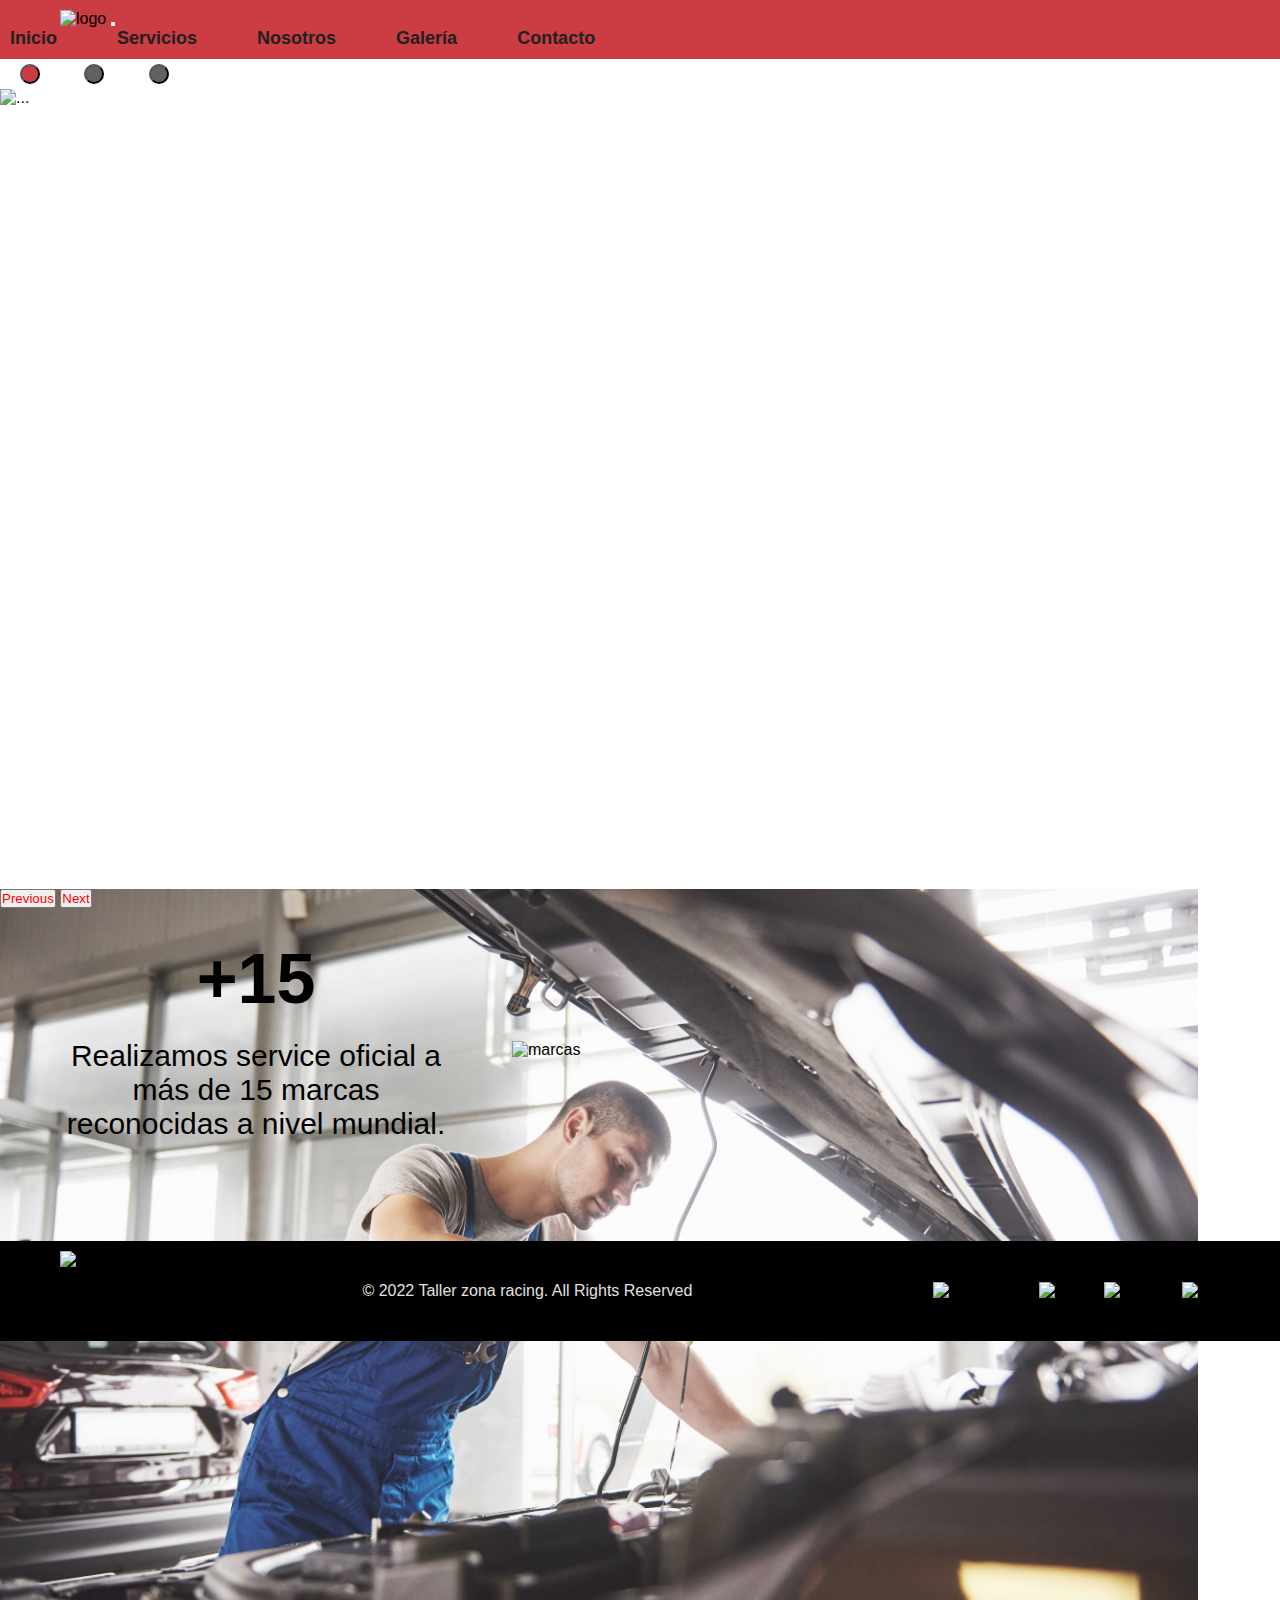
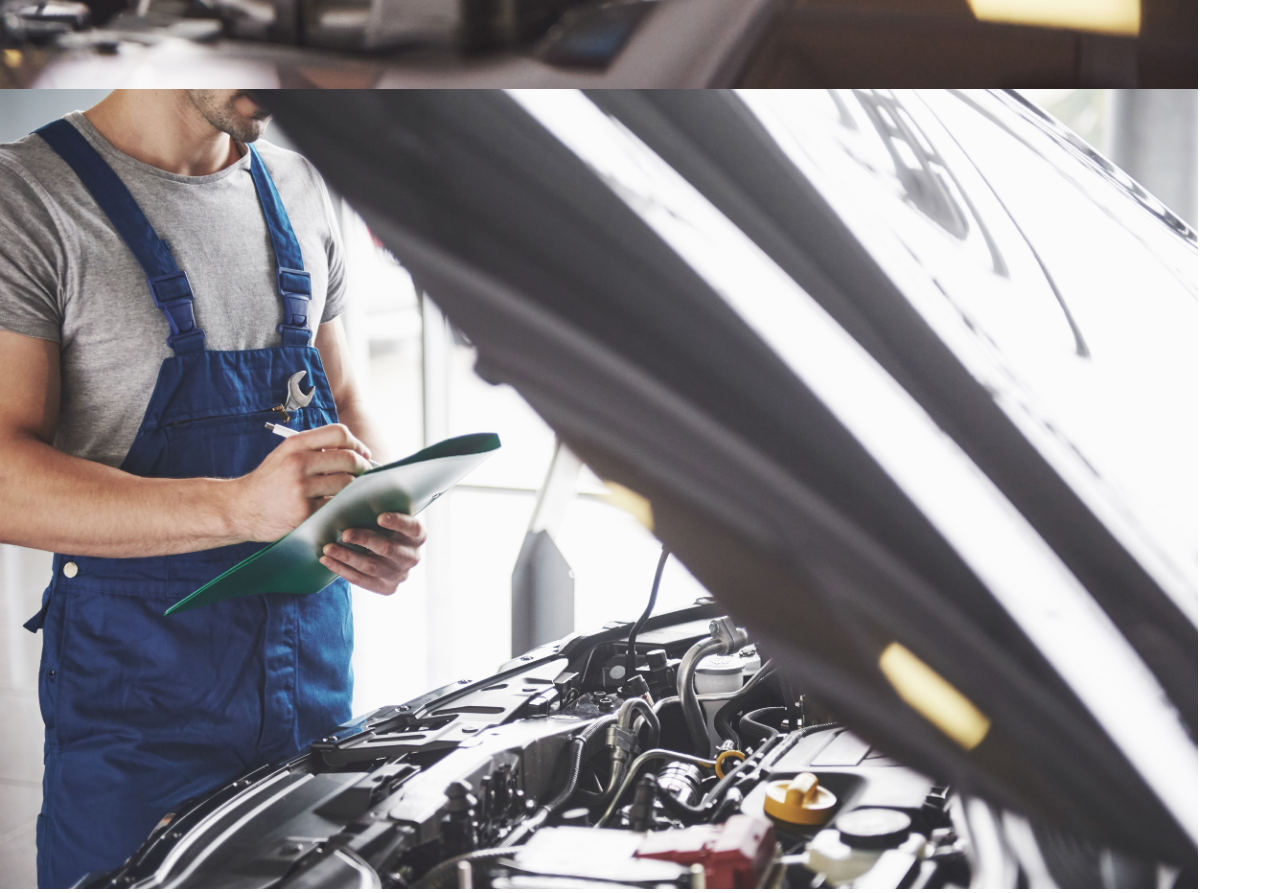
==== index.html @ f9524a6a "bootstrap-index-servicios" ====
<!DOCTYPE html>
<html lang="es">
<head>
    <meta charset="UTF-8">
    <meta http-equiv="X-UA-Compatible" content="IE=edge">
    <meta name="viewport" content="width=device-width, initial-scale=1.0">
    <title>Taller zona racing</title>
    <link rel="icon" href="./images/logo/logo.ico">
    <link href="https://cdn.jsdelivr.net/npm/bootstrap@5.2.0/dist/css/bootstrap.min.css" rel="stylesheet" integrity="sha384-gH2yIJqKdNHPEq0n4Mqa/HGKIhSkIHeL5AyhkYV8i59U5AR6csBvApHHNl/vI1Bx" crossorigin="anonymous">
    <link rel="stylesheet" href="./estilo.css">
</head>
<body>

    <header class="headermas">
      <nav class="navbar navbar-expand-lg">
        <div class="container-fluid">
          <img class="navbar-brand logo" src="../images/logo/logo.png" alt="logo">
          <button class="navbar-toggler" type="button" data-bs-toggle="collapse" data-bs-target="#navbarSupportedContent" aria-controls="navbarSupportedContent" aria-expanded="false" aria-label="Toggle navigation">
            <span class="navbar-toggler-icon"></span>
          </button>
          <div class="collapse navbar-collapse" id="navbarSupportedContent">
            <ul class="navbar-nav me-auto mb-2 mb-lg-0">
              <li class="nav-item">
                <a class="nav-link active" aria-current="page" href="./index.html">Inicio</a>
              </li>
              <li class="nav-item">
                <a class="nav-link" href="./pages/servicios.html">Servicios</a>
              </li>
              <li class="nav-item">
                <a class="nav-link" href="./pages/nosotros.html">Nosotros</a>
              </li>
              <li class="nav-item">
                <a class="nav-link" href="./pages/galeria.html">Galería</a>
              </li>
              <li class="nav-item">
                <a class="nav-link" href="./pages/contacto.html">Contacto</a>
              </li>
            </ul>
          </div>
        </div>
      </nav>
    </header>
    
    <main class="mainindex">
        <div id="carouselExampleIndicators" class="carousel carousel-dark slide images" data-bs-ride="true">
            <div class="carousel-indicators carruselbot">
              <button type="button" data-bs-target="#carouselExampleIndicators" data-bs-slide-to="0" class="active" aria-current="true" aria-label="Slide 1"></button>
              <button type="button" data-bs-target="#carouselExampleIndicators" data-bs-slide-to="1" aria-label="Slide 2"></button>
              <button type="button" data-bs-target="#carouselExampleIndicators" data-bs-slide-to="2" aria-label="Slide 3"></button>
            </div>
            <div class="carousel-inner">
              <div class="carousel-item active">
                <img src="images/index/imagen1.jpg" class="d-block w-100" alt="...">
              </div>
              <div class="carousel-item">
                <img src="images/index/imagen2.jpg" class="d-block w-100" alt="...">
              </div>
              <div class="carousel-item">
                <img src="images/index/imagen3.jpg" class="d-block w-100" alt="...">
              </div>
            </div>
            <button class="carousel-control-prev" type="button" data-bs-target="#carouselExampleIndicators" data-bs-slide="prev">
              <span class="carousel-control-prev-icon" aria-hidden="true"></span>
              <span class="visually-hidden">Previous</span>
            </button>
            <button class="carousel-control-next" type="button" data-bs-target="#carouselExampleIndicators" data-bs-slide="next">
              <span class="carousel-control-next-icon" aria-hidden="true"></span>
              <span class="visually-hidden">Next</span>
            </button>
          </div>
        <div class="columna">
            <h3 class="claseh3">+15</h3>
            <h4 class="claseh4">Realizamos service oficial a más de 15 marcas reconocidas a nivel mundial.</h4>
        </div>
        <div class="columna1">
                <img src="./images/index/logos.jpg" alt="marcas">
        </div>
        

    </main>
    
    <footer>
        <img src="./images/logo/logo.png" alt="logo" class="logo">
        <p>© 2022 Taller zona racing. All Rights Reserved</p>
        <div>
            <img src="./images/footer/instagram.png" alt="instagram">
            <img src="./images/footer/web.png" alt="web">
            <img src="./images/footer/twitter.png" alt="twitter">
            <img src="./images/footer/youtube.png" alt="youtube">
        </div>
    </footer>
    <script src="https://cdn.jsdelivr.net/npm/bootstrap@5.2.0/dist/js/bootstrap.bundle.min.js" integrity="sha384-A3rJD856KowSb7dwlZdYEkO39Gagi7vIsF0jrRAoQmDKKtQBHUuLZ9AsSv4jD4Xa" crossorigin="anonymous"></script>
</body>
</html>
---- estilo.css ----
/*reset*/ 
*{
    padding: 0;
    margin: 0;
    font-family: Arial, Helvetica, sans-serif;
}
/*reset*/

.logo{
    height: 80px; 
    padding-left: 50px;
}

body{
    display: grid;
    grid-template-areas: 
    "nav"
    "main"
    "footer";
    grid-template-rows: auto 1fr auto;  
}

/*main*/
main{
    grid-area: main;
}
/*main*/

/*header*/
.headermas{
    padding: 10px;
    background: #CB3C43;
}

.headermas nav{
    display: flex;
    align-items: center;
    justify-content: space-between;
    grid-area: nav;
}

.headermas nav ul{
    list-style-type: none;
    display: flex;
    padding-right: 90px;
}

.headermas nav ul li a{
    text-decoration: none;
    color: #212121;
    font-weight: bold;
    margin-right: 60px;
    font-size: 18px;
    position: relative;
 }

.headermas nav ul li a:hover{
    color: unset;
}

 .headermas nav ul li a::after{
    content: "";
    position: absolute;
    display: block;
    width: 0%;
    height: 2px;
    bottom: -5px;
    left: 0px;
    background-color: #000000;
    transition: .2s;
 }

 .headermas nav ul li a:hover::after{
    width: 100%;
 }
 /*header*/

/*footer*/ 
footer{
    padding: 10px;
    background: #000000;
    display: flex;
    align-items: center;
    justify-content: space-between;
    grid-area: footer;
}

footer p{
    color: #E0E0E0;
}

footer img{
    height: 30px;
    padding-right: 15px;
}
/*footer*/

/*Index*/
.mainindex{
    display: grid;
    grid-template-areas: 
    "images images"
    "columna columna1";
    grid-template-columns: 40% auto;
}
.images{
    height: 100%;
    width: 100%;
    grid-area: images;
    object-fit: cover;
}

.columna1{
    grid-area: columna1;
    padding: 80px 0px;
    display: flex;
    align-items: center;
    justify-content: center;
}

.columna1 img{
    width: 100%;
}

.columna{
    grid-area: columna;
    padding: 80px 40px;
}

.claseh3{
    font-size: 70px;
    display: inline-block;
    font-weight: bold;
    line-height: unset;
}

.claseh4{
    font-size: 30px;
    font-weight: normal;
    padding: 20px;
    line-height: unset;
}

.columna h4{
    max-width: 600px;
}

.columna{
    text-align: center;
    display: flex;
    justify-content: center;
    align-items: center;
    flex-direction: column;
}

.columna img{
    height: 300px;
}

.conteedor{
    padding: 80px 40px;
    display: flex;
    flex-wrap: wrap;
    align-items: center;
    justify-content: space-around;
}

.carousel{
    height: calc(100vh - 100px);
}

.carousel-inner{
    height: 100%;
}

.carousel-item{
    height: 100%;
}

.carousel-item img{
    height: 100%;
    object-fit: cover;
}

.carousel-indicators [data-bs-target]{
    border-radius: 50%;
    width: 20px;
    height: 20px;
    margin: 5px 20px;
    background-color: #616161;
}

.carousel-indicators [data-bs-target].active{
    background-color: #CB3C43;
}

.carousel-control-next, .carousel-control-prev{
    color: #FF0000;
}

ul{
    margin: unset;
}

p{
    margin: unset;
}

.navbar-collapse{
    flex-grow: 0;
}

.navbar{
    padding: 0;
}

.nav-link{
    padding: 0;
}
/*Index*/

/*servicios*/
.servicios{
    background-image: url(./images/servicios/servicio.png);
    background-size: cover;
    box-sizing: border-box;
    padding: 20px;
    display: grid;
    grid-area: "";
}

.servicios a{
    color: #FF0000;
    font-size: 20px;
    text-decoration: none; 
}

.servicios a:hover{
    color: #000000;
}

.centro{
    max-width: 700px;
    width: 100%;
    box-sizing: border-box;
    padding: 20px;
    display: flex;
    justify-content: space-between;
    align-items: center;
    background-color: #ffffff44;
    margin: 0 auto;
}

.centro div{
    display: flex;
    justify-content: center;
    align-items: center;
    flex-direction: column;
    margin-right: 20px;
}

.centro p{
    font-size: 20px;
}

.servicios h4{
    font-size: 18px;
    word-break: break-word;
}

.articles{
    width: 100%;
    box-sizing: border-box;
    display: flex;
    justify-content: space-between;
    align-items: center;
    flex-wrap: wrap;
}

.articles article{
    max-width: 700px;
    width: 100%;
    box-sizing: border-box;
    padding: 20px;
    display: flex;
    justify-content: space-between;
    align-items: center;
    background-color: #cb3c4385;
    margin: 20px 20px;
}

.articles article div h4{
    padding: 0;
} 

.articles article div p{
    font-size: 17px;
}

.botonservi{
    background-color: #212121ca;
    border: none;
}
/*servicios*/

/*nosotros*/
.nosotros ul{
    list-style-type: disc;
    font-size: 25px;
}

.nosotros h3{
    font-size: 35px;    
}

#nosotros1{
    width: 90%;
    margin: 0 auto;
}
#nosotros2{
    width: 90%;
    margin: 0 auto;
}

.agrupa{
    justify-content: space-between;
    box-sizing: border-box;
    padding: 50px;
    display: grid;
    grid-template-columns: 1fr 40%;
}

.agrupa ul li{
    margin: 30px;
}

.coder{
    display: flex;
    justify-content: center;
    align-items: center;
    flex-direction: column;
}
/*nosotros*/

/*galeria*/
.galeria{
    background-color: #000000;
}

.galeria article{
    width: calc(100% - 40px);
    height: 350px;
    box-sizing: border-box;
    margin: 35px auto;
    position: relative;
    display: grid;
    grid-template-columns: repeat(4,1fr);
    gap: 20px;
    background-color: #24090c;
}

.galeria article img{
    height: 100%;
    width: 100%;
    object-fit: cover;
}
/*galeria*/

/*contacto*/
.contacto .todo{
    background-color: #CB3C43;
    display: flex;
    justify-content: center;
    align-items: center;
    flex-direction: column;
    text-align: center;
    padding: 30px 20px;
}

.contacto .cont{
    width: 100%;
    margin: 10px auto;
    display: flex;
    justify-content: center;
    align-items: center;
    flex-wrap: wrap;
    flex-direction: unset;
}

.cont .item{
    max-width: 340px;
    margin: 10px 40px;
    display: flex;
    justify-content: center;
    align-items: center;
    flex-direction: unset;
}

.cont .item div{
    text-align: left;
    margin-left: 15px;
}

.cont .item div h4{
    font-size: 18px;
    padding: 0;
    margin: 0;
}

.mapa{
    width: 100%; 
}

.contacto .todo form{
   width: 100%;
   max-width: 900px; 
}

.forms{
    display: flex;
    align-items: center;
    justify-content: center;
}
.monza{
    display: grid;
    grid-template-columns: 40% 1fr;
    width: 100%;
    align-items: center;
}

.monza input{
    width: 300px;
    height: 40px;
    border-radius: 8px;
    border: none;
    outline: none;
    padding: 10px;
    margin: 20px;
}

.monza textarea{
    width: 100%;
    height: 230px;
    border-radius: 8px;
    border: none;
    outline: none;
    padding: 10px;
    margin: 20px;
    resize: none;
}

.contacto label{
  font-weight: bold;  
}

.form-r{
    width: 100%;
    padding: 10px;
}

.boton{
    padding: 10px 20px;
    border-radius: 5px;
    background-color: #000000;
    color: #E0E0E0;
    outline: none;
    border: none;
    margin: 10px 20px;
    cursor: pointer;
}

.boton:active{
    color: #CB3C43;
}

.otro{
    display: flex;
    justify-content: space-between;
    align-items: center;
    max-width: 800px;
    width: 100%;
}
.contacto{
    word-break: break-word;
}
/*contacto*/ 

/*responsive*/
@media screen and (max-width:768px) {
    .logo{
        padding: 0px;
    }
    /*header*/
    header nav{
        display: flex;
        flex-wrap: wrap;
        justify-content: center;
        align-items: center;
    }
    
    header nav ul{
        padding: 0px;
        display: flex;
        flex-wrap: wrap;
        align-items: center;
        justify-content: space-evenly;
    }

    header nav ul li a{
        margin: 0px;
        padding: 10px;
    }
    /*header*/

    /*footer*/
    footer{
        display: flex;
        flex-wrap: wrap;
        align-items: center;
        justify-content: center;
    }
    footer p{
        display: block;
        padding: 10px;
    }
    /*footer*/

    /*index*/
    .mainindex{
        display: flex;
        flex-wrap: wrap;
    }

    .mainindex .columna1{
        padding: 0px;
        margin-bottom: 30px;
    }

    h3{
        font-size: 60px;
    }

    h4{
        font-size: 20px;
    }
    /*index*/

    /*servicios*/
    .servicios div article{
        display: flex;
        flex-wrap: wrap;
        justify-content: space-between;
        align-items: center;
    }

    .servicios .centro{
        display: flex;
        flex-wrap: wrap;
        justify-content: center;
        align-items: center;
        padding: 10px;
    }

    .servicios{
        padding: 10px;
    }
    /*servicios*/

     /*nosotros*/
     .nosotros .agrupa{
        display: flex;
        flex-wrap: wrap;
        justify-content: center;
        align-items: center;
        padding: 30px;
     }
     /*nosotros*/

    /*galeria*/
    .galeria main article{
        display: flex;
        flex-wrap: wrap;
        justify-content: center;
        align-items: center;
        height: auto;
    }
    /*galeria*/

    /*contacto*/
    .contacto *{
        box-sizing: border-box;
    }
    .contacto .todo{
        display: flex;
        flex-wrap: wrap;
        justify-content: center;
        align-items: center;
    }
    .monza{
        display: flex;
        flex-wrap: wrap;
        justify-content: center;
        align-items: center;
        gap: 20px;
    }

    .monza textarea{
        margin: 0;
        padding: 10px;
        width: 100%;
    }
    .otro{
        display: flex;
        flex-wrap: wrap;
        justify-content: center;
        align-items: center;
    }

    .mapa{
        height: 200px;
        object-fit: cover;
    }

    .form-l input{
        margin: 20px 0;
        width: 100%;
        height: 60px;
    }

    .cont .item{
        margin: 10px 0;
    }

    .form-r, .form-l{
        width: 100%;
        padding: 0;
        margin: 0;
    }
    /*contacto*/
}
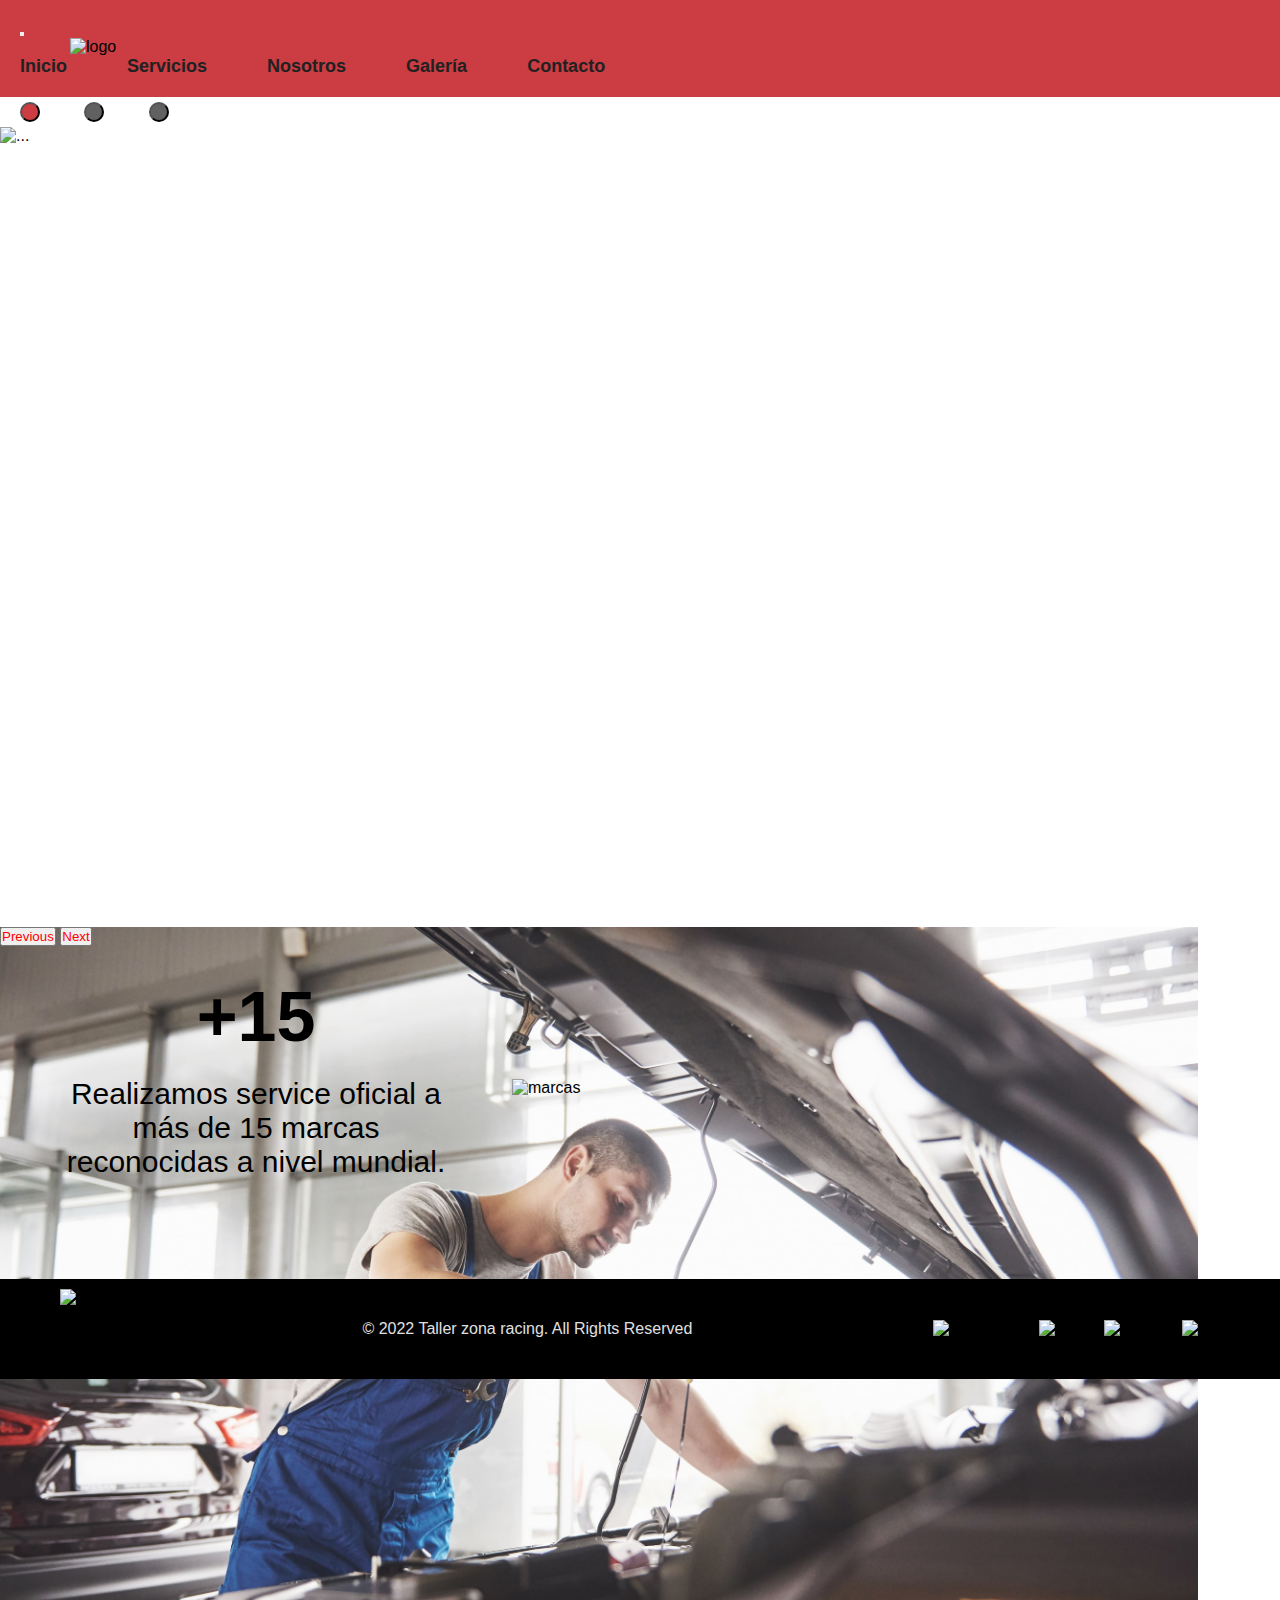
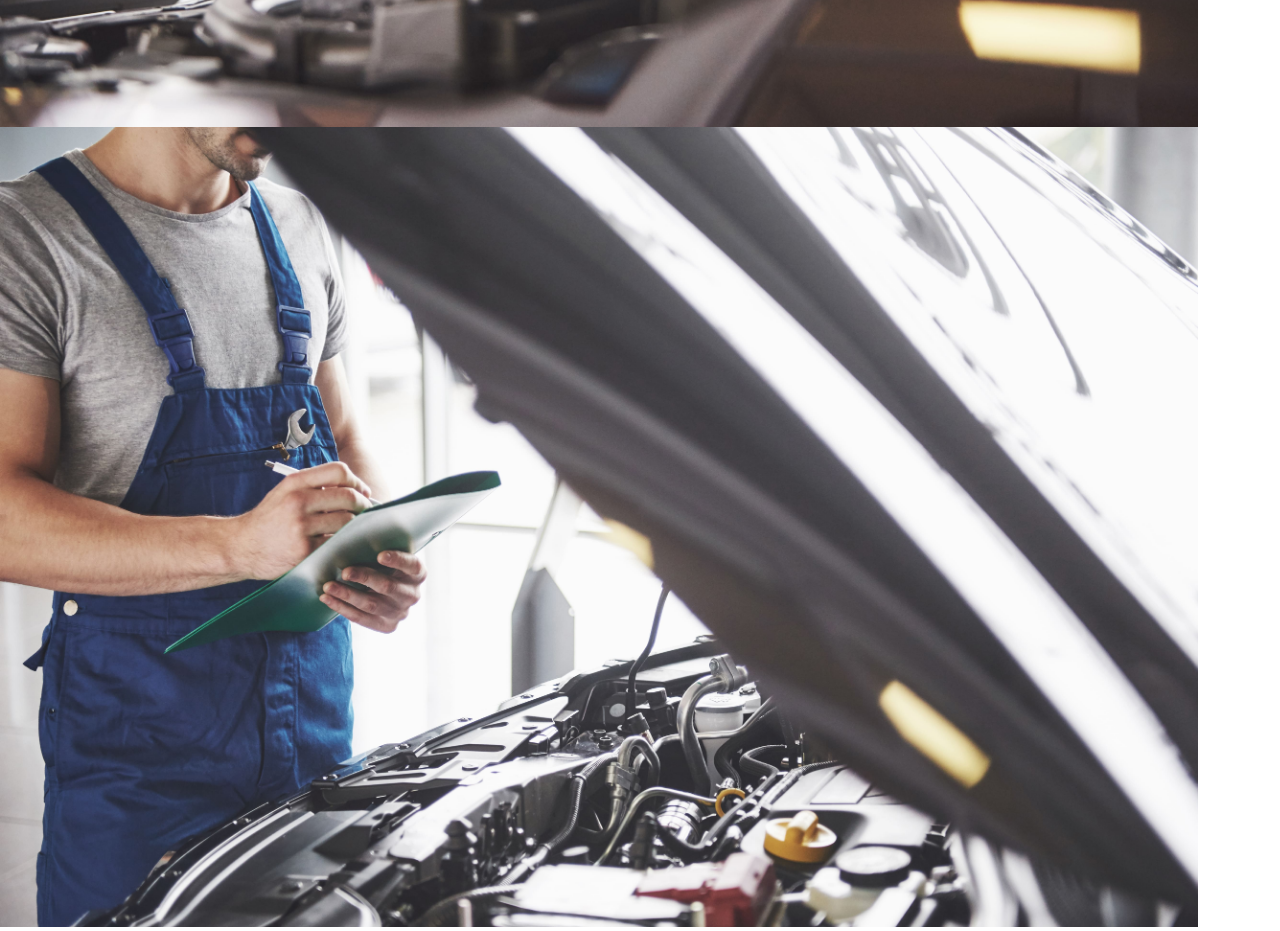
==== commit 0b7f2836: "final" ====
--- a/index.html
+++ b/index.html
@@ -11,35 +11,34 @@
 </head>
 <body>
 
-    <header class="headermas">
-      <nav class="navbar navbar-expand-lg">
-        <div class="container-fluid">
-          <img class="navbar-brand logo" src="../images/logo/logo.png" alt="logo">
+  <header class="headermas container-fluid">
+    <nav class="navbar navbar-expand-lg row">
+      <div class="col-12">
           <button class="navbar-toggler" type="button" data-bs-toggle="collapse" data-bs-target="#navbarSupportedContent" aria-controls="navbarSupportedContent" aria-expanded="false" aria-label="Toggle navigation">
             <span class="navbar-toggler-icon"></span>
           </button>
-          <div class="collapse navbar-collapse" id="navbarSupportedContent">
-            <ul class="navbar-nav me-auto mb-2 mb-lg-0">
-              <li class="nav-item">
-                <a class="nav-link active" aria-current="page" href="./index.html">Inicio</a>
-              </li>
-              <li class="nav-item">
-                <a class="nav-link" href="./pages/servicios.html">Servicios</a>
-              </li>
-              <li class="nav-item">
-                <a class="nav-link" href="./pages/nosotros.html">Nosotros</a>
-              </li>
-              <li class="nav-item">
-                <a class="nav-link" href="./pages/galeria.html">Galería</a>
-              </li>
-              <li class="nav-item">
-                <a class="nav-link" href="./pages/contacto.html">Contacto</a>
-              </li>
+          <div class="collapse navbar-collapse ms-auto my-auto" id="navbarSupportedContent">
+            <img src="./images/logo/logo.png" alt="logo" class="logo">
+            <ul class="navbar-nav mb-auto ms-auto my-auto d-flex">
+                <li class="nav-item">
+                  <a class="nav-link active" aria-current="page" href="./index.html">Inicio</a>
+                </li>
+                <li class="nav-item">
+                  <a class="nav-link" href="./pages/servicios.html">Servicios</a>
+                </li>
+                <li class="nav-item">
+                  <a class="nav-link" href="./pages/nosotros.html">Nosotros</a>
+                </li>
+                <li class="nav-item">
+                  <a class="nav-link" href="./pages/galeria.html">Galería</a>
+                </li>
+                <li class="nav-item">
+                  <a class="nav-link" href="./pages/contacto.html">Contacto</a>
             </ul>
           </div>
-        </div>
-      </nav>
-    </header>
+      </div>
+    </nav>
+  </header>
     
     <main class="mainindex">
         <div id="carouselExampleIndicators" class="carousel carousel-dark slide images" data-bs-ride="true">
--- a/estilo.css
+++ b/estilo.css
@@ -28,7 +28,7 @@
 
 /*header*/
 .headermas{
-    padding: 10px;
+    padding: 20px;
     background: #CB3C43;
 }
 
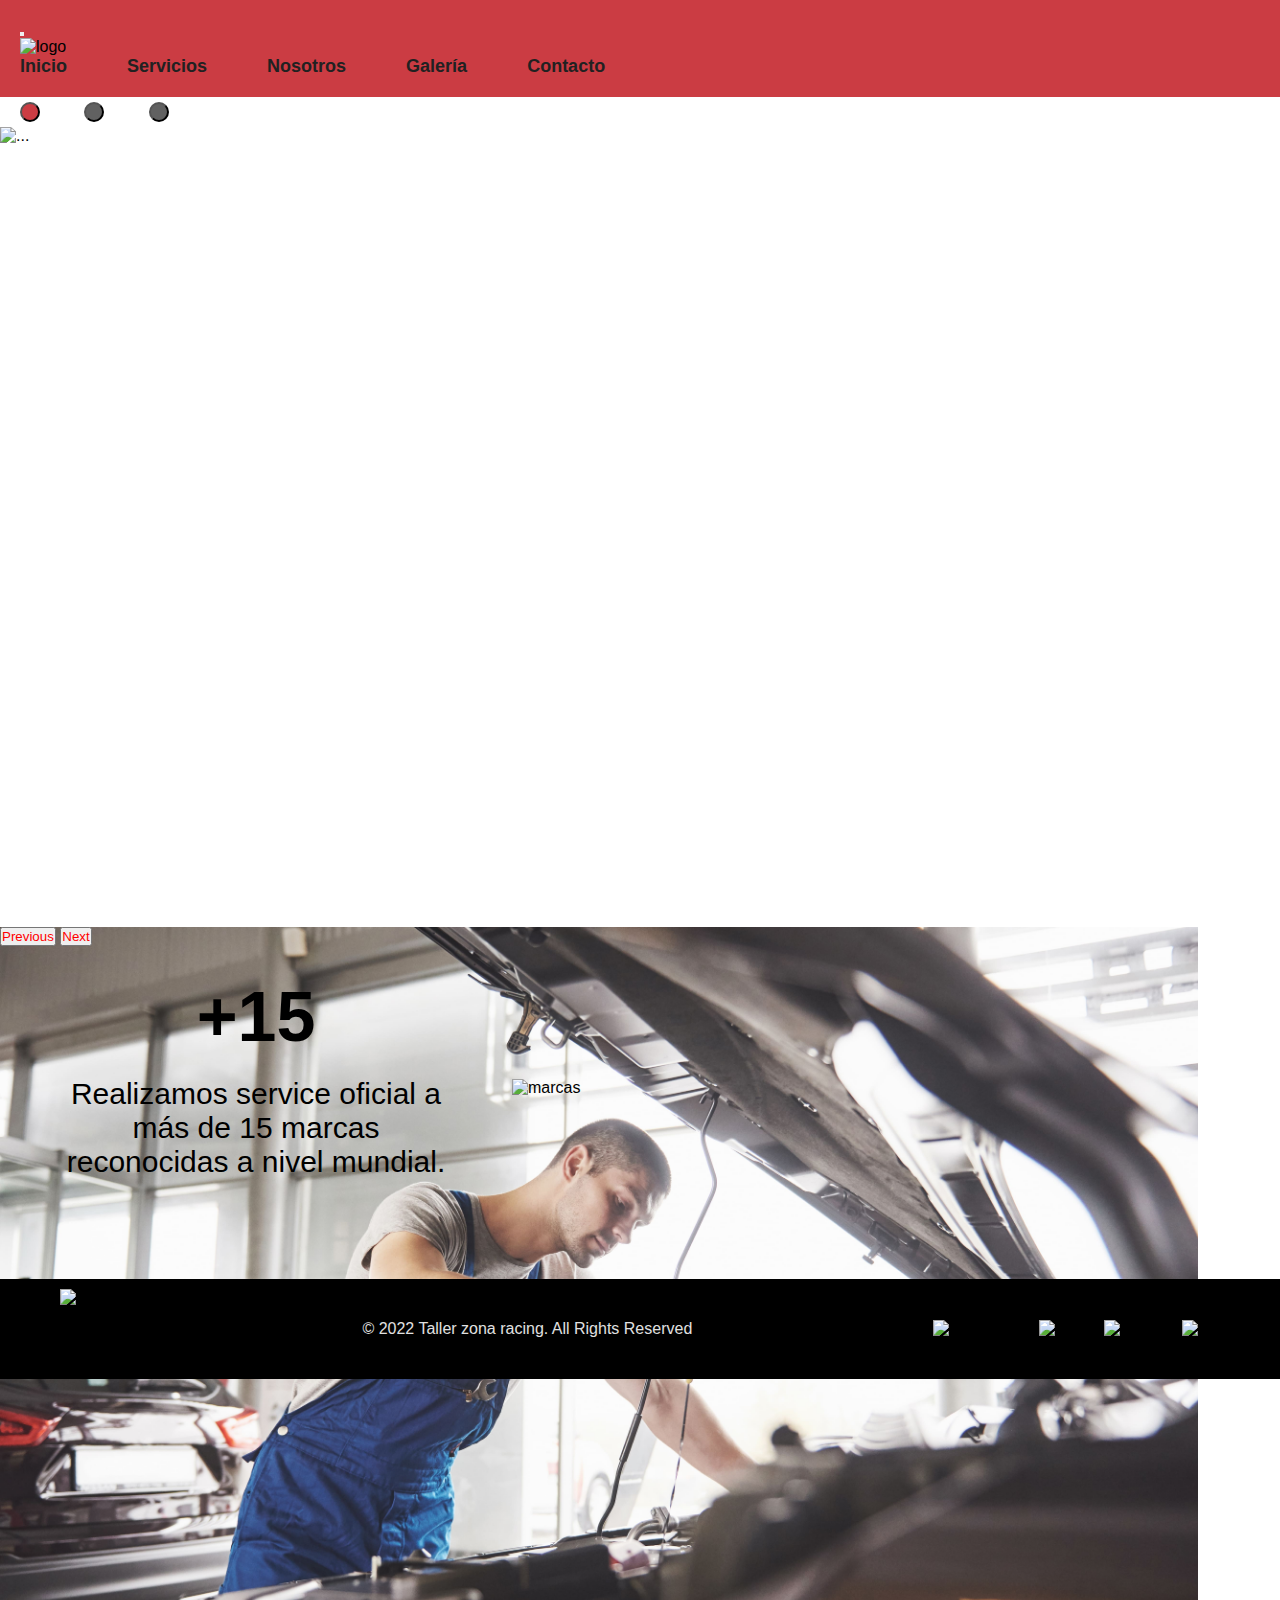
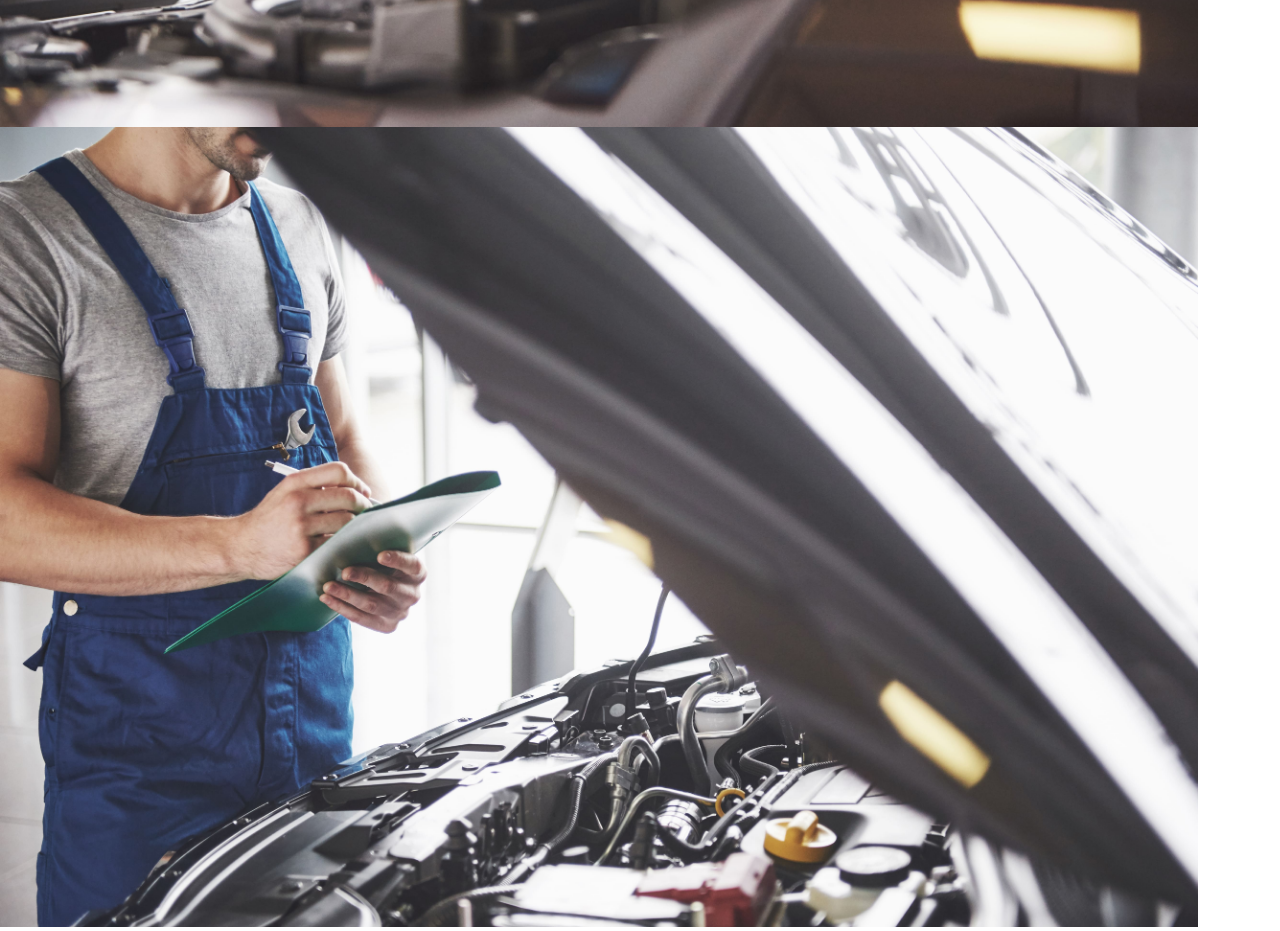
==== commit 80adae53: "versionfinal" ====
--- a/index.html
+++ b/index.html
@@ -11,34 +11,34 @@
 </head>
 <body>
 
-  <header class="headermas container-fluid">
-    <nav class="navbar navbar-expand-lg row">
-      <div class="col-12">
-          <button class="navbar-toggler" type="button" data-bs-toggle="collapse" data-bs-target="#navbarSupportedContent" aria-controls="navbarSupportedContent" aria-expanded="false" aria-label="Toggle navigation">
-            <span class="navbar-toggler-icon"></span>
-          </button>
-          <div class="collapse navbar-collapse ms-auto my-auto" id="navbarSupportedContent">
-            <img src="./images/logo/logo.png" alt="logo" class="logo">
-            <ul class="navbar-nav mb-auto ms-auto my-auto d-flex">
-                <li class="nav-item">
-                  <a class="nav-link active" aria-current="page" href="./index.html">Inicio</a>
-                </li>
-                <li class="nav-item">
-                  <a class="nav-link" href="./pages/servicios.html">Servicios</a>
-                </li>
-                <li class="nav-item">
-                  <a class="nav-link" href="./pages/nosotros.html">Nosotros</a>
-                </li>
-                <li class="nav-item">
-                  <a class="nav-link" href="./pages/galeria.html">Galería</a>
-                </li>
-                <li class="nav-item">
-                  <a class="nav-link" href="./pages/contacto.html">Contacto</a>
-            </ul>
-          </div>
-      </div>
-    </nav>
-  </header>
+    <header class="headermas container-fluid">
+      <nav class="navbar navbar-expand-lg row">
+        <div class="col-12">
+            <button class="navbar-toggler" type="button" data-bs-toggle="collapse" data-bs-target="#navbarSupportedContent" aria-controls="navbarSupportedContent" aria-expanded="false" aria-label="Toggle navigation">
+              <span class="navbar-toggler-icon"></span>
+            </button>
+            <div class="collapse navbar-collapse ms-auto my-auto" id="navbarSupportedContent">
+              <img src="./images/logo/logo.png" alt="logo" width="50px">
+              <ul class="navbar-nav mb-auto ms-auto my-auto d-flex">
+                  <li class="nav-item">
+                    <a class="nav-link active" aria-current="page" href="./index.html">Inicio</a>
+                  </li>
+                  <li class="nav-item">
+                    <a class="nav-link" href="./pages/servicios.html">Servicios</a>
+                  </li>
+                  <li class="nav-item">
+                    <a class="nav-link" href="./pages/nosotros.html">Nosotros</a>
+                  </li>
+                  <li class="nav-item">
+                    <a class="nav-link" href="./pages/galeria.html">Galería</a>
+                  </li>
+                  <li class="nav-item">
+                    <a class="nav-link" href="./pages/contacto.html">Contacto</a>
+              </ul>
+            </div>
+        </div>
+      </nav>
+    </header>
     
     <main class="mainindex">
         <div id="carouselExampleIndicators" class="carousel carousel-dark slide images" data-bs-ride="true">
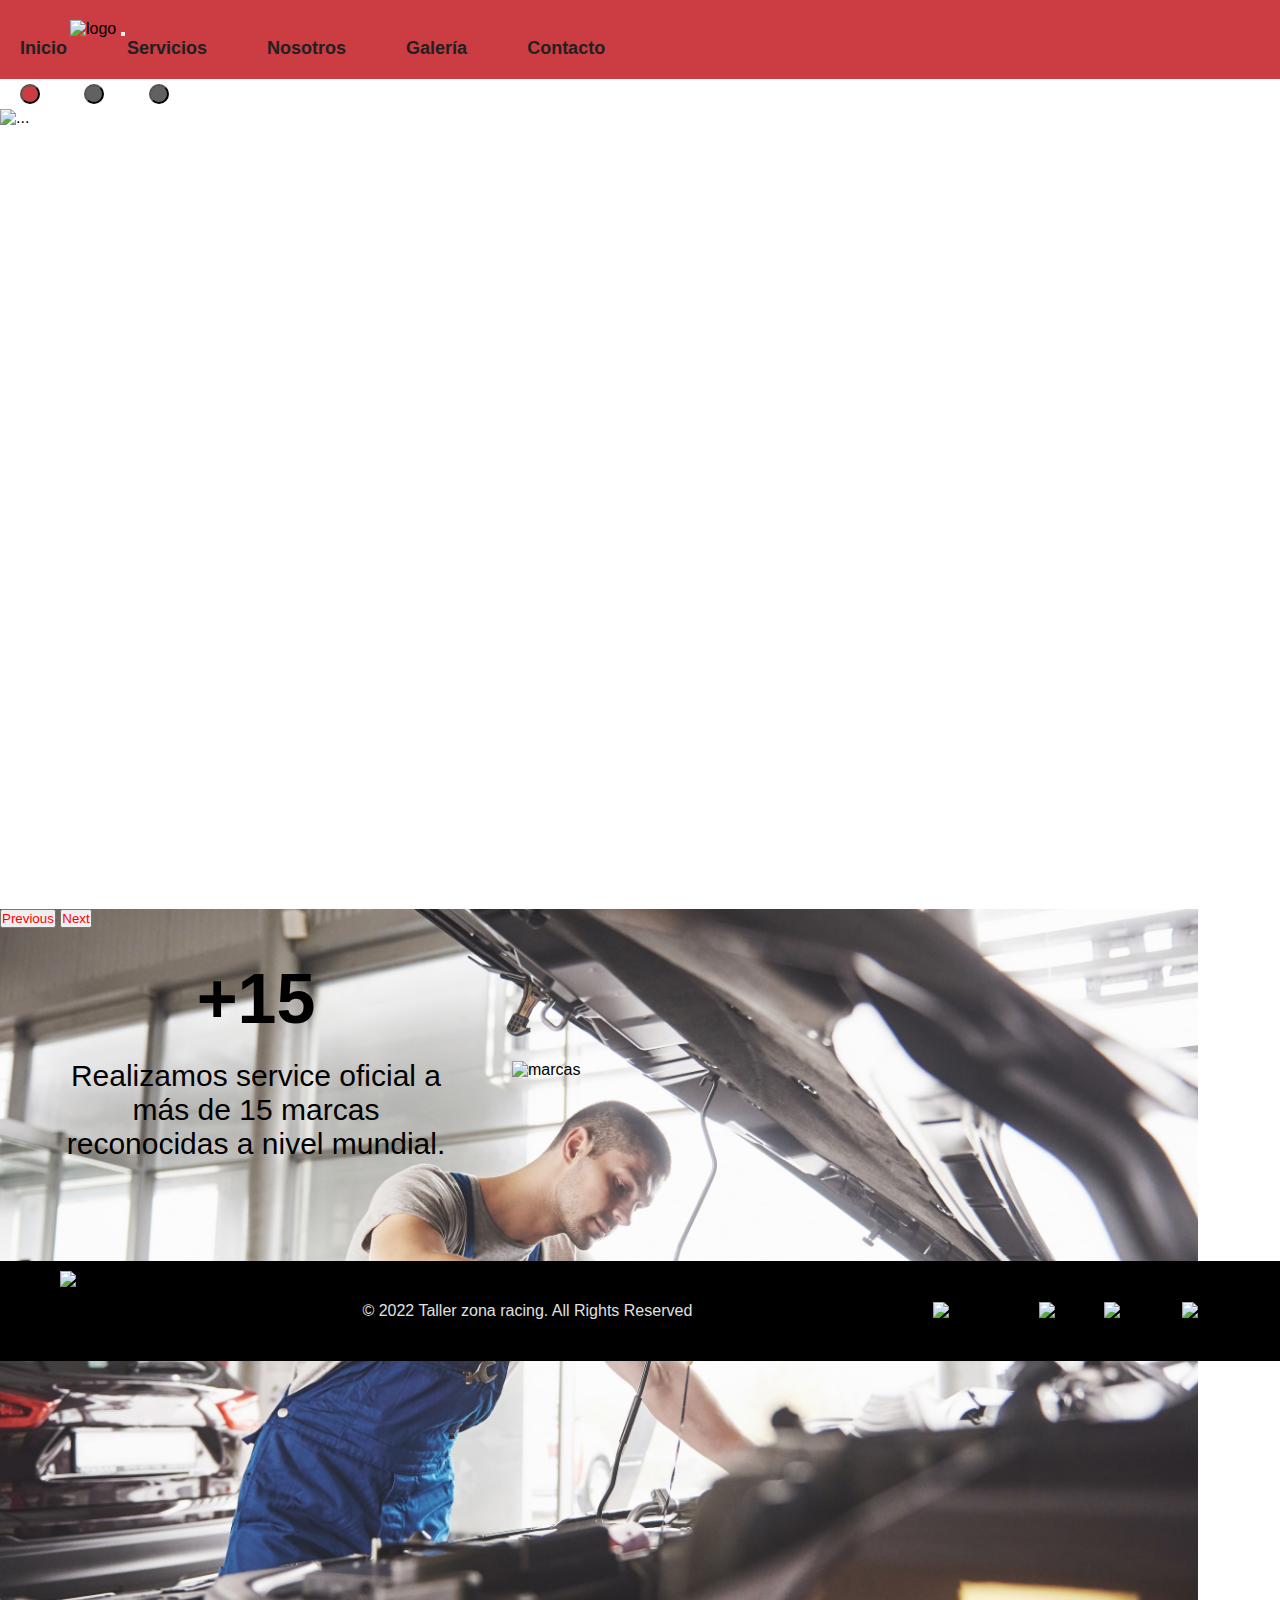
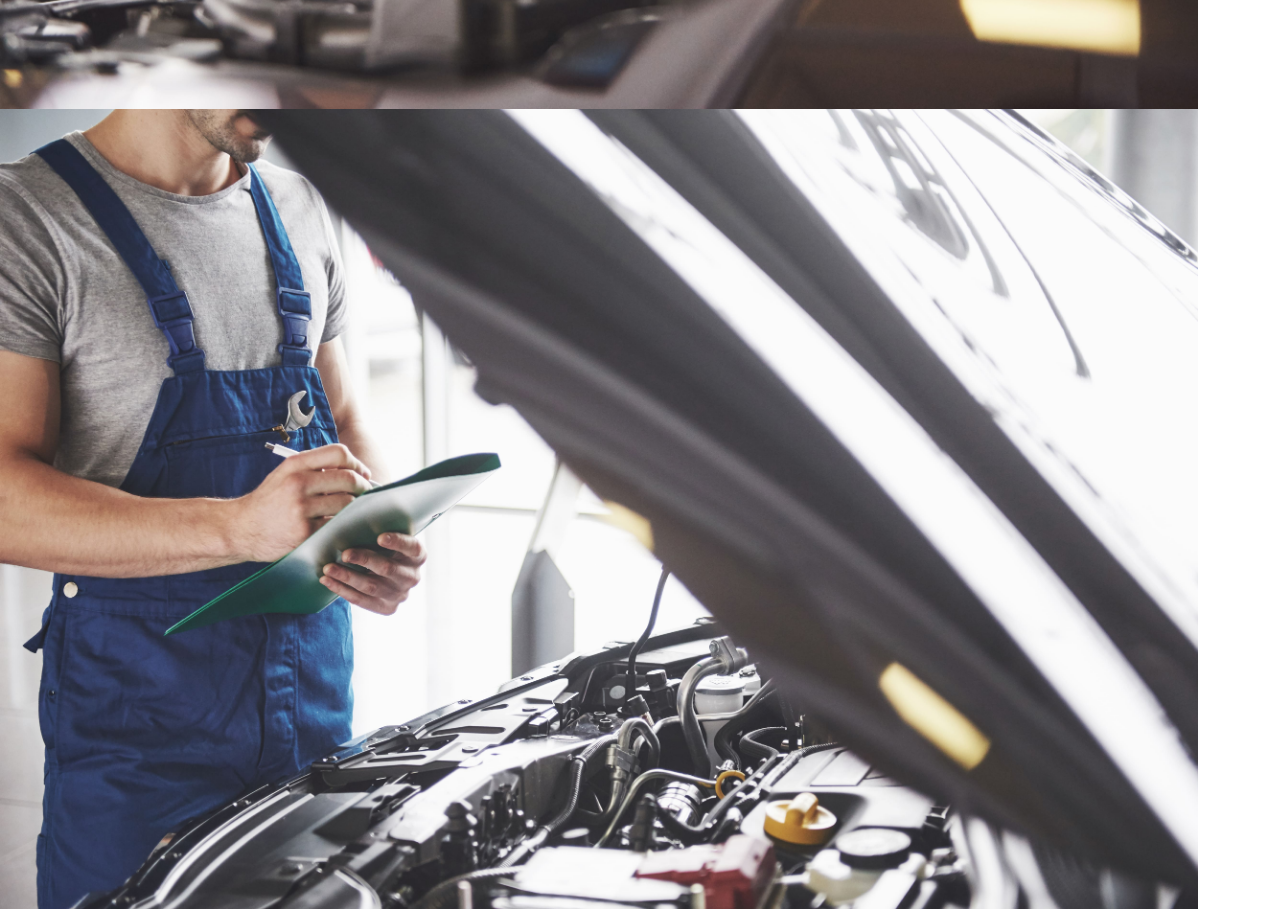
==== commit 85972839: "error" ====
--- a/index.html
+++ b/index.html
@@ -1,93 +1,163 @@
 <!DOCTYPE html>
 <html lang="es">
-<head>
-    <meta charset="UTF-8">
-    <meta http-equiv="X-UA-Compatible" content="IE=edge">
-    <meta name="viewport" content="width=device-width, initial-scale=1.0">
+  <head>
+    <meta charset="UTF-8" />
+    <meta http-equiv="X-UA-Compatible" content="IE=edge" />
+    <meta name="viewport" content="width=device-width, initial-scale=1.0" />
     <title>Taller zona racing</title>
-    <link rel="icon" href="./images/logo/logo.ico">
-    <link href="https://cdn.jsdelivr.net/npm/bootstrap@5.2.0/dist/css/bootstrap.min.css" rel="stylesheet" integrity="sha384-gH2yIJqKdNHPEq0n4Mqa/HGKIhSkIHeL5AyhkYV8i59U5AR6csBvApHHNl/vI1Bx" crossorigin="anonymous">
-    <link rel="stylesheet" href="./estilo.css">
-</head>
-<body>
-
-    <header class="headermas container-fluid">
-      <nav class="navbar navbar-expand-lg row">
-        <div class="col-12">
-            <button class="navbar-toggler" type="button" data-bs-toggle="collapse" data-bs-target="#navbarSupportedContent" aria-controls="navbarSupportedContent" aria-expanded="false" aria-label="Toggle navigation">
-              <span class="navbar-toggler-icon"></span>
-            </button>
-            <div class="collapse navbar-collapse ms-auto my-auto" id="navbarSupportedContent">
-              <img src="./images/logo/logo.png" alt="logo" width="50px">
-              <ul class="navbar-nav mb-auto ms-auto my-auto d-flex">
-                  <li class="nav-item">
-                    <a class="nav-link active" aria-current="page" href="./index.html">Inicio</a>
-                  </li>
-                  <li class="nav-item">
-                    <a class="nav-link" href="./pages/servicios.html">Servicios</a>
-                  </li>
-                  <li class="nav-item">
-                    <a class="nav-link" href="./pages/nosotros.html">Nosotros</a>
-                  </li>
-                  <li class="nav-item">
-                    <a class="nav-link" href="./pages/galeria.html">Galería</a>
-                  </li>
-                  <li class="nav-item">
-                    <a class="nav-link" href="./pages/contacto.html">Contacto</a>
-              </ul>
-            </div>
+    <link rel="icon" href="./images/logo/logo.ico" />
+    <link
+      href="https://cdn.jsdelivr.net/npm/bootstrap@5.2.0/dist/css/bootstrap.min.css"
+      rel="stylesheet"
+      integrity="sha384-gH2yIJqKdNHPEq0n4Mqa/HGKIhSkIHeL5AyhkYV8i59U5AR6csBvApHHNl/vI1Bx"
+      crossorigin="anonymous"
+    />
+    <link rel="stylesheet" href="./estilo.css" />
+  </head>
+  <body>
+    <header class="headermas">
+      <nav class="navbar navbar-expand-lg">
+        <div class="container-fluid">
+          <img
+            class="navbar-brand logo"
+            src="../images/logo/logo.png"
+            alt="logo"
+          />
+          <button
+            class="navbar-toggler"
+            type="button"
+            data-bs-toggle="collapse"
+            data-bs-target="#navbarSupportedContent"
+            aria-controls="navbarSupportedContent"
+            aria-expanded="false"
+            aria-label="Toggle navigation"
+          >
+            <span class="navbar-toggler-icon"></span>
+          </button>
+          <div class="collapse navbar-collapse" id="navbarSupportedContent">
+            <ul class="navbar-nav me-auto mb-2 mb-lg-0">
+              <li class="nav-item">
+                <a
+                  class="nav-link active"
+                  aria-current="page"
+                  href="../index.html"
+                  >Inicio</a
+                >
+              </li>
+              <li class="nav-item">
+                <a class="nav-link" href="./pages/servicios.html">Servicios</a>
+              </li>
+              <li class="nav-item">
+                <a class="nav-link" href="./pages/nosotros.html">Nosotros</a>
+              </li>
+              <li class="nav-item">
+                <a class="nav-link" href="./pages/galeria.html">Galería</a>
+              </li>
+              <li class="nav-item">
+                <a class="nav-link" href="./pages/contacto.html">Contacto</a>
+              </li>
+            </ul>
+          </div>
         </div>
       </nav>
     </header>
-    
+
     <main class="mainindex">
-        <div id="carouselExampleIndicators" class="carousel carousel-dark slide images" data-bs-ride="true">
-            <div class="carousel-indicators carruselbot">
-              <button type="button" data-bs-target="#carouselExampleIndicators" data-bs-slide-to="0" class="active" aria-current="true" aria-label="Slide 1"></button>
-              <button type="button" data-bs-target="#carouselExampleIndicators" data-bs-slide-to="1" aria-label="Slide 2"></button>
-              <button type="button" data-bs-target="#carouselExampleIndicators" data-bs-slide-to="2" aria-label="Slide 3"></button>
-            </div>
-            <div class="carousel-inner">
-              <div class="carousel-item active">
-                <img src="images/index/imagen1.jpg" class="d-block w-100" alt="...">
-              </div>
-              <div class="carousel-item">
-                <img src="images/index/imagen2.jpg" class="d-block w-100" alt="...">
-              </div>
-              <div class="carousel-item">
-                <img src="images/index/imagen3.jpg" class="d-block w-100" alt="...">
-              </div>
-            </div>
-            <button class="carousel-control-prev" type="button" data-bs-target="#carouselExampleIndicators" data-bs-slide="prev">
-              <span class="carousel-control-prev-icon" aria-hidden="true"></span>
-              <span class="visually-hidden">Previous</span>
-            </button>
-            <button class="carousel-control-next" type="button" data-bs-target="#carouselExampleIndicators" data-bs-slide="next">
-              <span class="carousel-control-next-icon" aria-hidden="true"></span>
-              <span class="visually-hidden">Next</span>
-            </button>
+      <div
+        id="carouselExampleIndicators"
+        class="carousel carousel-dark slide images"
+        data-bs-ride="true"
+      >
+        <div class="carousel-indicators carruselbot">
+          <button
+            type="button"
+            data-bs-target="#carouselExampleIndicators"
+            data-bs-slide-to="0"
+            class="active"
+            aria-current="true"
+            aria-label="Slide 1"
+          ></button>
+          <button
+            type="button"
+            data-bs-target="#carouselExampleIndicators"
+            data-bs-slide-to="1"
+            aria-label="Slide 2"
+          ></button>
+          <button
+            type="button"
+            data-bs-target="#carouselExampleIndicators"
+            data-bs-slide-to="2"
+            aria-label="Slide 3"
+          ></button>
+        </div>
+        <div class="carousel-inner">
+          <div class="carousel-item active">
+            <img
+              src="images/index/imagen1.jpg"
+              class="d-block w-100"
+              alt="..."
+            />
           </div>
-        <div class="columna">
-            <h3 class="claseh3">+15</h3>
-            <h4 class="claseh4">Realizamos service oficial a más de 15 marcas reconocidas a nivel mundial.</h4>
+          <div class="carousel-item">
+            <img
+              src="images/index/imagen2.jpg"
+              class="d-block w-100"
+              alt="..."
+            />
+          </div>
+          <div class="carousel-item">
+            <img
+              src="images/index/imagen3.jpg"
+              class="d-block w-100"
+              alt="..."
+            />
+          </div>
         </div>
-        <div class="columna1">
-                <img src="./images/index/logos.jpg" alt="marcas">
-        </div>
-        
+        <button
+          class="carousel-control-prev"
+          type="button"
+          data-bs-target="#carouselExampleIndicators"
+          data-bs-slide="prev"
+        >
+          <span class="carousel-control-prev-icon" aria-hidden="true"></span>
+          <span class="visually-hidden">Previous</span>
+        </button>
+        <button
+          class="carousel-control-next"
+          type="button"
+          data-bs-target="#carouselExampleIndicators"
+          data-bs-slide="next"
+        >
+          <span class="carousel-control-next-icon" aria-hidden="true"></span>
+          <span class="visually-hidden">Next</span>
+        </button>
+      </div>
+      <div class="columna">
+        <h3 class="claseh3">+15</h3>
+        <h4 class="claseh4">
+          Realizamos service oficial a más de 15 marcas reconocidas a nivel
+          mundial.
+        </h4>
+      </div>
+      <div class="columna1">
+        <img src="./images/index/logos.jpg" alt="marcas" />
+      </div>
+    </main>
 
-    </main>
-    
     <footer>
-        <img src="./images/logo/logo.png" alt="logo" class="logo">
-        <p>© 2022 Taller zona racing. All Rights Reserved</p>
-        <div>
-            <img src="./images/footer/instagram.png" alt="instagram">
-            <img src="./images/footer/web.png" alt="web">
-            <img src="./images/footer/twitter.png" alt="twitter">
-            <img src="./images/footer/youtube.png" alt="youtube">
-        </div>
+      <img src="./images/logo/logo.png" alt="logo" class="logo" />
+      <p>© 2022 Taller zona racing. All Rights Reserved</p>
+      <div>
+        <img src="./images/footer/instagram.png" alt="instagram" />
+        <img src="./images/footer/web.png" alt="web" />
+        <img src="./images/footer/twitter.png" alt="twitter" />
+        <img src="./images/footer/youtube.png" alt="youtube" />
+      </div>
     </footer>
-    <script src="https://cdn.jsdelivr.net/npm/bootstrap@5.2.0/dist/js/bootstrap.bundle.min.js" integrity="sha384-A3rJD856KowSb7dwlZdYEkO39Gagi7vIsF0jrRAoQmDKKtQBHUuLZ9AsSv4jD4Xa" crossorigin="anonymous"></script>
-</body>
-</html>+    <script
+      src="https://cdn.jsdelivr.net/npm/bootstrap@5.2.0/dist/js/bootstrap.bundle.min.js"
+      integrity="sha384-A3rJD856KowSb7dwlZdYEkO39Gagi7vIsF0jrRAoQmDKKtQBHUuLZ9AsSv4jD4Xa"
+      crossorigin="anonymous"
+    ></script>
+  </body>
+</html>
--- a/estilo.css
+++ b/estilo.css
@@ -407,10 +407,6 @@
     margin: 0;
 }
 
-.mapa{
-    width: 100%; 
-}
-
 .contacto .todo form{
    width: 100%;
    max-width: 900px; 
@@ -490,6 +486,10 @@
     .logo{
         padding: 0px;
     }
+
+    .h5, h5{
+        font-size: 1.20rem;
+    }
     /*header*/
     header nav{
         display: flex;
@@ -510,6 +510,14 @@
         margin: 0px;
         padding: 10px;
     }
+
+    .headermas nav ul{
+        padding: 0px;
+    }
+
+    .headermas nav ul li a{
+        margin: 10px;
+    }
     /*header*/
 
     /*footer*/
@@ -583,6 +591,10 @@
         justify-content: center;
         align-items: center;
         height: auto;
+    }
+
+    #gallery-popup .modal-img{
+      width: 100%;  
     }
     /*galeria*/
 
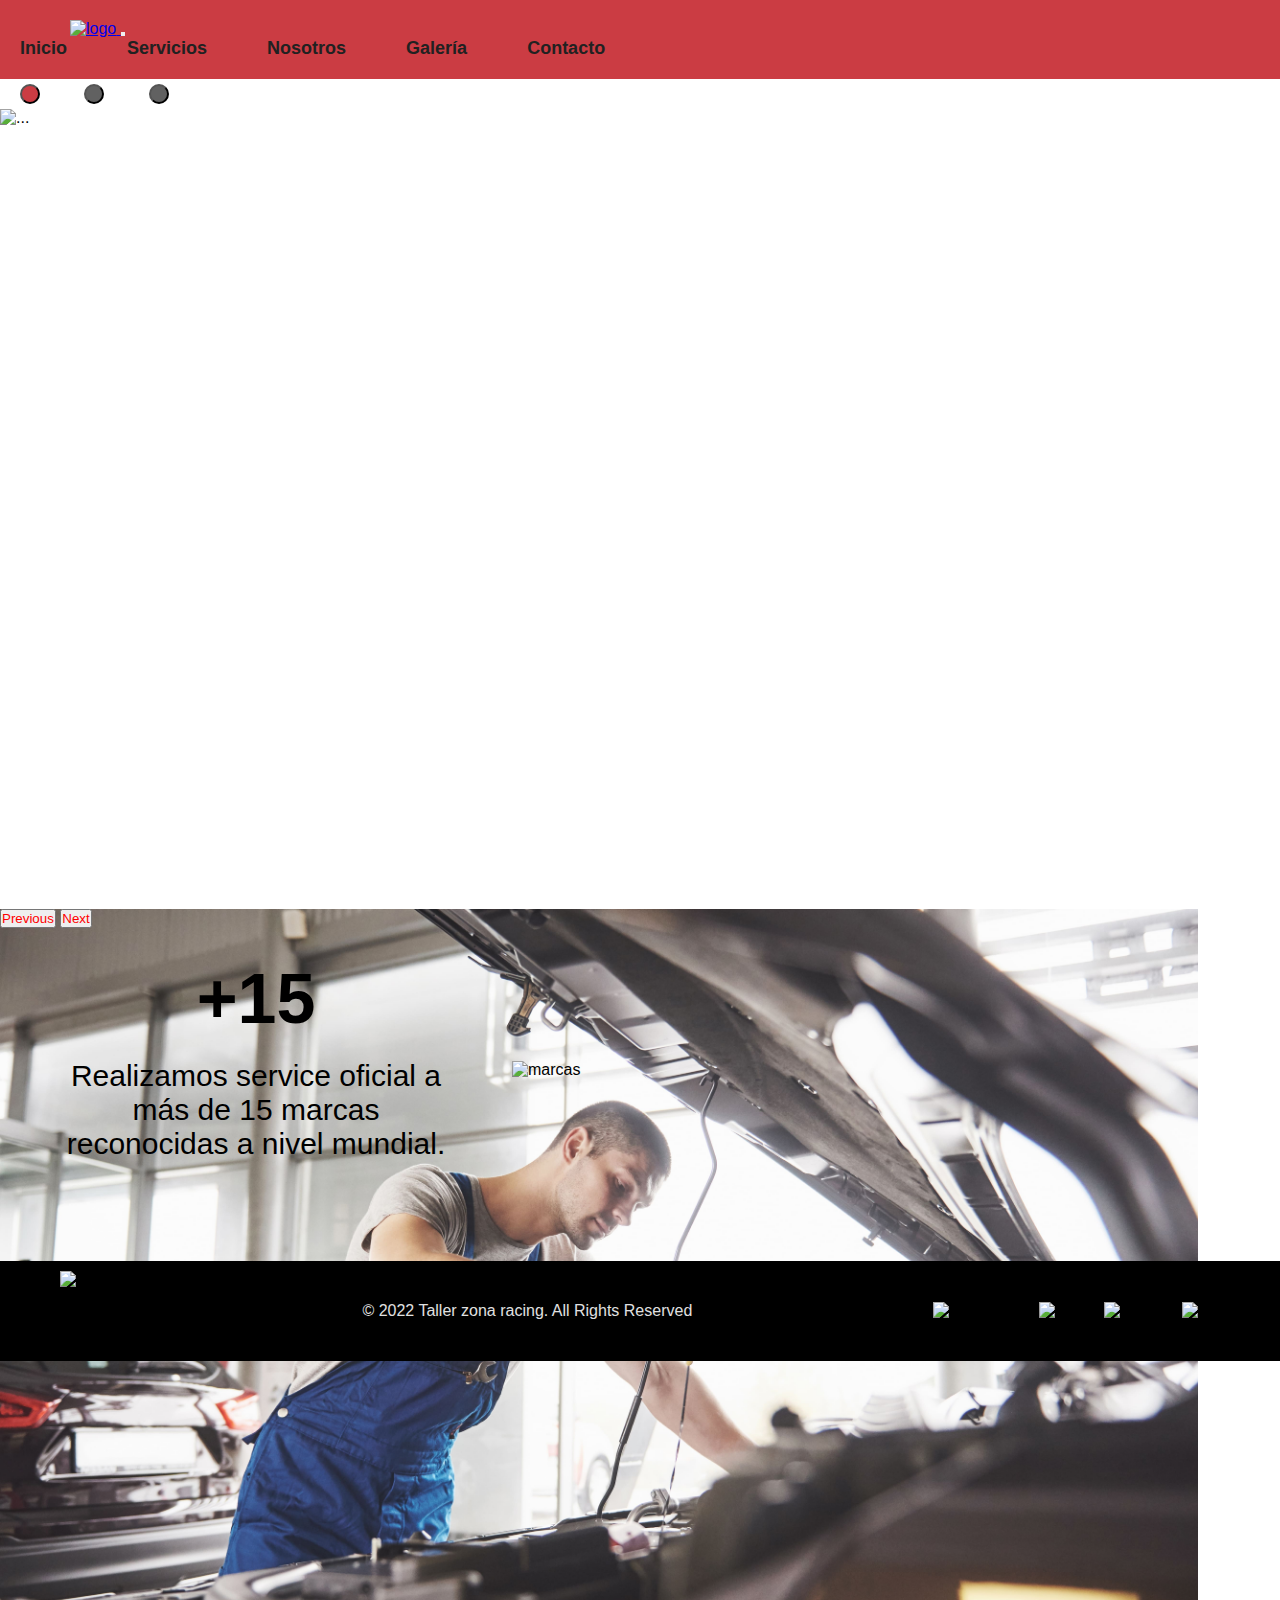
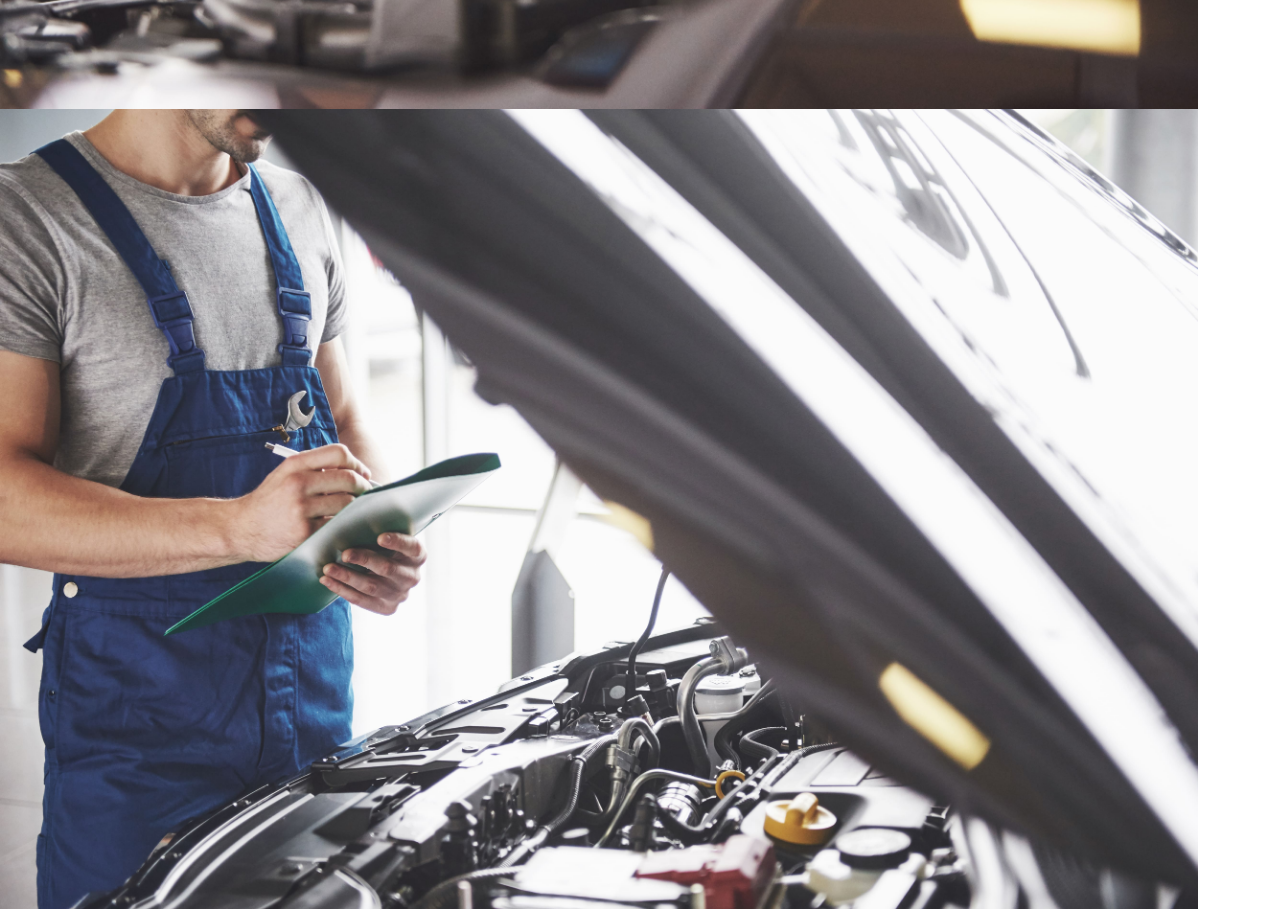
==== commit 948a92c5: "arreglo-navbar-galeria" ====
--- a/index.html
+++ b/index.html
@@ -12,17 +12,19 @@
       integrity="sha384-gH2yIJqKdNHPEq0n4Mqa/HGKIhSkIHeL5AyhkYV8i59U5AR6csBvApHHNl/vI1Bx"
       crossorigin="anonymous"
     />
-    <link rel="stylesheet" href="./estilo.css" />
+    <link rel="stylesheet" href="styles/styles.css" />
   </head>
   <body>
     <header class="headermas">
       <nav class="navbar navbar-expand-lg">
         <div class="container-fluid">
-          <img
-            class="navbar-brand logo"
-            src="../images/logo/logo.png"
-            alt="logo"
-          />
+          <a href="index.html">
+            <img
+              class="navbar-brand logo"
+              src="./images/logo/logo.png"
+              alt="logo"
+            />
+          </a>
           <button
             class="navbar-toggler"
             type="button"
@@ -39,8 +41,9 @@
               <li class="nav-item">
                 <a
                   class="nav-link active"
+                  id="link-inicio"
                   aria-current="page"
-                  href="../index.html"
+                  href="index.html"
                   >Inicio</a
                 >
               </li>
--- a/styles/styles.css
+++ b/styles/styles.css
@@ -0,0 +1,595 @@
+.headermas {
+  padding: 20px;
+  background: #CB3C43;
+}
+.headermas nav {
+  display: flex;
+  align-items: center;
+  justify-content: space-between;
+  grid-area: nav;
+}
+.headermas nav ul {
+  list-style-type: none;
+  display: flex;
+  padding-right: 90px;
+}
+.headermas nav ul li a {
+  text-decoration: none;
+  color: #212121;
+  font-weight: bold;
+  margin-right: 60px;
+  font-size: 18px;
+  position: relative;
+}
+.headermas nav ul li a:hover {
+  color: unset;
+}
+.headermas nav ul li a:hover::after {
+  width: 100%;
+}
+.headermas nav ul li a::after {
+  content: "";
+  position: absolute;
+  display: block;
+  width: 0%;
+  height: 2px;
+  bottom: -5px;
+  left: 0px;
+  background-color: #000000;
+  transition: 0.2s;
+}
+
+.navbar-collapse {
+  flex-grow: 0;
+}
+
+.navbar {
+  padding: 0;
+}
+
+.nav-link {
+  padding: 0;
+}
+
+footer {
+  padding: 10px;
+  background: #000000;
+  display: flex;
+  align-items: center;
+  justify-content: space-between;
+  grid-area: footer;
+}
+footer p {
+  color: #E0E0E0;
+}
+footer img {
+  height: 30px;
+  padding-right: 15px;
+}
+
+.mainindex {
+  display: grid;
+  grid-template-areas: "images images" "columna columna1";
+  grid-template-columns: 40% auto;
+}
+
+.images {
+  height: 100%;
+  width: 100%;
+  grid-area: images;
+  -o-object-fit: cover;
+     object-fit: cover;
+}
+
+.columna1 {
+  grid-area: columna1;
+  padding: 80px 0px;
+  display: flex;
+  align-items: center;
+  justify-content: center;
+}
+.columna1 img {
+  width: 100%;
+}
+
+.columna {
+  grid-area: columna;
+  padding: 80px 40px;
+  text-align: center;
+  display: flex;
+  justify-content: center;
+  align-items: center;
+  flex-direction: column;
+}
+.columna h4 {
+  max-width: 600px;
+}
+.columna img {
+  height: 300px;
+}
+
+.claseh3 {
+  font-size: 70px;
+  display: inline-block;
+  font-weight: bold;
+  line-height: unset;
+}
+
+.claseh4 {
+  font-size: 30px;
+  font-weight: normal;
+  padding: 20px;
+  line-height: unset;
+}
+
+.conteedor {
+  padding: 80px 40px;
+  display: flex;
+  flex-wrap: wrap;
+  align-items: center;
+  justify-content: space-around;
+}
+
+.carousel {
+  height: calc(100vh - 100px);
+}
+
+.carousel-inner {
+  height: 100%;
+}
+
+.carousel-item {
+  height: 100%;
+}
+.carousel-item img {
+  height: 100%;
+  -o-object-fit: cover;
+     object-fit: cover;
+}
+
+.carousel-indicators [data-bs-target] {
+  border-radius: 50%;
+  width: 20px;
+  height: 20px;
+  margin: 5px 20px;
+  background-color: #616161;
+}
+
+.carousel-indicators [data-bs-target].active {
+  background-color: #CB3C43;
+}
+
+.carousel-control-next, .carousel-control-prev {
+  color: #FF0000;
+}
+
+.servicios {
+  background-image: url(../images/servicios/servicio.png);
+  background-size: cover;
+  box-sizing: border-box;
+  padding: 20px;
+  display: grid;
+  grid-area: "";
+}
+.servicios a {
+  color: #FF0000;
+  font-size: 20px;
+  text-decoration: none;
+}
+.servicios a:hover {
+  color: #000000;
+}
+
+.centro {
+  max-width: 700px;
+  width: 100%;
+  box-sizing: border-box;
+  padding: 20px;
+  display: flex;
+  justify-content: space-between;
+  align-items: center;
+  background-color: rgba(255, 255, 255, 0.2666666667);
+  margin: 0 auto;
+}
+.centro div {
+  display: flex;
+  justify-content: center;
+  align-items: center;
+  flex-direction: column;
+  margin-right: 20px;
+}
+.centro p {
+  font-size: 20px;
+}
+.centro h4 {
+  font-size: 18px;
+  word-break: break-word;
+}
+
+.articles {
+  width: 100%;
+  box-sizing: border-box;
+  display: flex;
+  justify-content: space-between;
+  align-items: center;
+  flex-wrap: wrap;
+}
+.articles article {
+  max-width: 700px;
+  width: 100%;
+  box-sizing: border-box;
+  padding: 20px;
+  display: flex;
+  justify-content: space-between;
+  align-items: center;
+  background-color: rgba(203, 60, 67, 0.5215686275);
+  margin: 20px 20px;
+  word-break: break-word;
+}
+.articles article div h4 {
+  padding: 0;
+}
+.articles article div p {
+  font-size: 17px;
+}
+
+.botonservi {
+  background-color: rgba(33, 33, 33, 0.7921568627);
+  border: none;
+}
+
+.nosotros ul {
+  list-style-type: disc;
+  font-size: 25px;
+}
+
+.nosotros h3 {
+  font-size: 35px;
+}
+
+#nosotros1 {
+  width: 90%;
+  margin: 0 auto;
+}
+
+#nosotros2 {
+  width: 90%;
+  margin: 0 auto;
+}
+
+.agrupa {
+  justify-content: space-between;
+  box-sizing: border-box;
+  padding: 50px;
+  display: grid;
+  grid-template-columns: 1fr 40%;
+}
+.agrupa ul li {
+  margin: 30px;
+}
+
+.coder {
+  display: flex;
+  justify-content: center;
+  align-items: center;
+  flex-direction: column;
+}
+
+.galeria {
+  background-color: #000000;
+}
+.galeria article {
+  width: calc(100% - 40px);
+  height: 350px;
+  box-sizing: border-box;
+  margin: 35px auto;
+  position: relative;
+  display: grid;
+  grid-template-columns: repeat(4, 1fr);
+  gap: 20px;
+  background-color: #24090c;
+}
+.galeria article img {
+  height: 100%;
+  width: 100%;
+  -o-object-fit: cover;
+     object-fit: cover;
+}
+
+#gallery-popup .modal-img {
+  width: 100%;
+}
+
+.gallery-item {
+  cursor: pointer;
+}
+
+.contacto {
+  word-break: break-word;
+}
+.contacto .todo {
+  background-color: #CB3C43;
+  display: flex;
+  justify-content: center;
+  align-items: center;
+  flex-direction: column;
+  text-align: center;
+  padding: 30px 20px;
+}
+.contacto .todo form {
+  width: 100%;
+  max-width: 900px;
+}
+.contacto label {
+  font-weight: bold;
+}
+.contacto .cont {
+  width: 100%;
+  margin: 10px auto;
+  display: flex;
+  justify-content: center;
+  align-items: center;
+  flex-wrap: wrap;
+  flex-direction: unset;
+}
+.contacto .cont .item {
+  max-width: 340px;
+  margin: 10px 40px;
+  display: flex;
+  justify-content: center;
+  align-items: center;
+  flex-direction: unset;
+}
+.contacto .cont .item div {
+  text-align: left;
+  margin-left: 15px;
+}
+.contacto .cont .item div h4 {
+  font-size: 18px;
+  padding: 0;
+  margin: 0;
+}
+
+.forms {
+  display: flex;
+  align-items: center;
+  justify-content: center;
+}
+
+.monza {
+  display: grid;
+  grid-template-columns: 40% 1fr;
+  width: 100%;
+  align-items: center;
+}
+.monza input {
+  width: 300px;
+  height: 40px;
+  border-radius: 8px;
+  border: none;
+  outline: none;
+  padding: 10px;
+  margin: 20px;
+}
+.monza textarea {
+  width: 100%;
+  height: 230px;
+  border-radius: 8px;
+  border: none;
+  outline: none;
+  padding: 10px;
+  margin: 20px;
+  resize: none;
+}
+
+.form-r {
+  width: 100%;
+  padding: 10px;
+}
+
+.boton {
+  padding: 10px 20px;
+  border-radius: 5px;
+  background-color: #000000;
+  color: #E0E0E0;
+  outline: none;
+  border: none;
+  margin: 10px 20px;
+  cursor: pointer;
+}
+.boton:active {
+  color: #CB3C43;
+}
+
+.otro {
+  display: flex;
+  justify-content: space-between;
+  align-items: center;
+  max-width: 800px;
+  width: 100%;
+}
+
+@media screen and (max-width: 768px) {
+  .logo {
+    padding: 0px;
+  }
+  .h5, h5 {
+    font-size: 1.2rem;
+  }
+  /*header*/
+  header nav {
+    display: flex;
+    flex-wrap: wrap;
+    justify-content: center;
+    align-items: center;
+  }
+  header nav ul {
+    padding: 0px;
+    display: flex;
+    flex-wrap: wrap;
+    align-items: center;
+    justify-content: space-evenly;
+  }
+  header nav ul li a {
+    margin: 0px;
+    padding: 10px;
+  }
+  .headermas nav ul {
+    padding: 0px;
+  }
+  .headermas nav ul li a {
+    margin: 10px;
+  }
+  .headermas nav ul li a:active {
+    color: #E0E0E0;
+  }
+  .headermas nav ul li a::after {
+    display: none;
+  }
+  #link-inicio {
+    color: #000000;
+  }
+  /*header*/
+  /*footer*/
+  footer {
+    display: flex;
+    flex-wrap: wrap;
+    align-items: center;
+    justify-content: center;
+  }
+  footer p {
+    display: block;
+    padding: 10px;
+  }
+  /*footer*/
+  /*index*/
+  .mainindex {
+    display: flex;
+    flex-wrap: wrap;
+  }
+  .mainindex .columna1 {
+    padding: 0px;
+    margin-bottom: 30px;
+  }
+  h3 {
+    font-size: 60px;
+  }
+  h4 {
+    font-size: 20px;
+  }
+  /*index*/
+  /*servicios*/
+  .servicios {
+    padding: 10px;
+  }
+  .servicios .centro {
+    display: flex;
+    flex-wrap: wrap;
+    justify-content: center;
+    align-items: center;
+    padding: 10px;
+  }
+  .servicios div article {
+    display: flex;
+    flex-wrap: wrap;
+    justify-content: space-between;
+    align-items: center;
+  }
+  /*servicios*/
+  /*nosotros*/
+  .nosotros .agrupa {
+    display: flex;
+    flex-wrap: wrap;
+    justify-content: center;
+    align-items: center;
+    padding: 30px;
+  }
+  /*nosotros*/
+  /*galeria*/
+  .galeria main article {
+    display: flex;
+    flex-wrap: wrap;
+    justify-content: center;
+    align-items: center;
+    height: auto;
+  }
+  #gallery-popup .modal-img {
+    width: 100%;
+  }
+  /*galeria*/
+  /*contacto*/
+  .contacto * {
+    box-sizing: border-box;
+  }
+  .contacto * .todo {
+    display: flex;
+    flex-wrap: wrap;
+    justify-content: center;
+    align-items: center;
+  }
+  .monza {
+    display: flex;
+    flex-wrap: wrap;
+    justify-content: center;
+    align-items: center;
+    gap: 20px;
+  }
+  .monza textarea {
+    margin: 0;
+    padding: 10px;
+    width: 100%;
+  }
+  .otro {
+    display: flex;
+    flex-wrap: wrap;
+    justify-content: center;
+    align-items: center;
+  }
+  .mapa {
+    height: 200px;
+    -o-object-fit: cover;
+       object-fit: cover;
+  }
+  .form-l input {
+    margin: 20px 0;
+    width: 100%;
+    height: 60px;
+  }
+  .cont .item {
+    margin: 10px 0;
+  }
+  .form-r, .form-l {
+    width: 100%;
+    padding: 0;
+    margin: 0;
+  }
+  /*contacto*/
+}
+* {
+  padding: 0;
+  margin: 0;
+  font-family: Arial, Helvetica, sans-serif;
+}
+
+.logo {
+  height: 80px;
+  padding-left: 50px;
+}
+
+body {
+  display: grid;
+  grid-template-areas: "nav" "main" "footer";
+  grid-template-rows: auto 1fr auto;
+}
+
+main {
+  grid-area: main;
+}
+
+ul {
+  margin: unset;
+}
+
+p {
+  margin: unset;
+}/*# sourceMappingURL=styles.css.map */